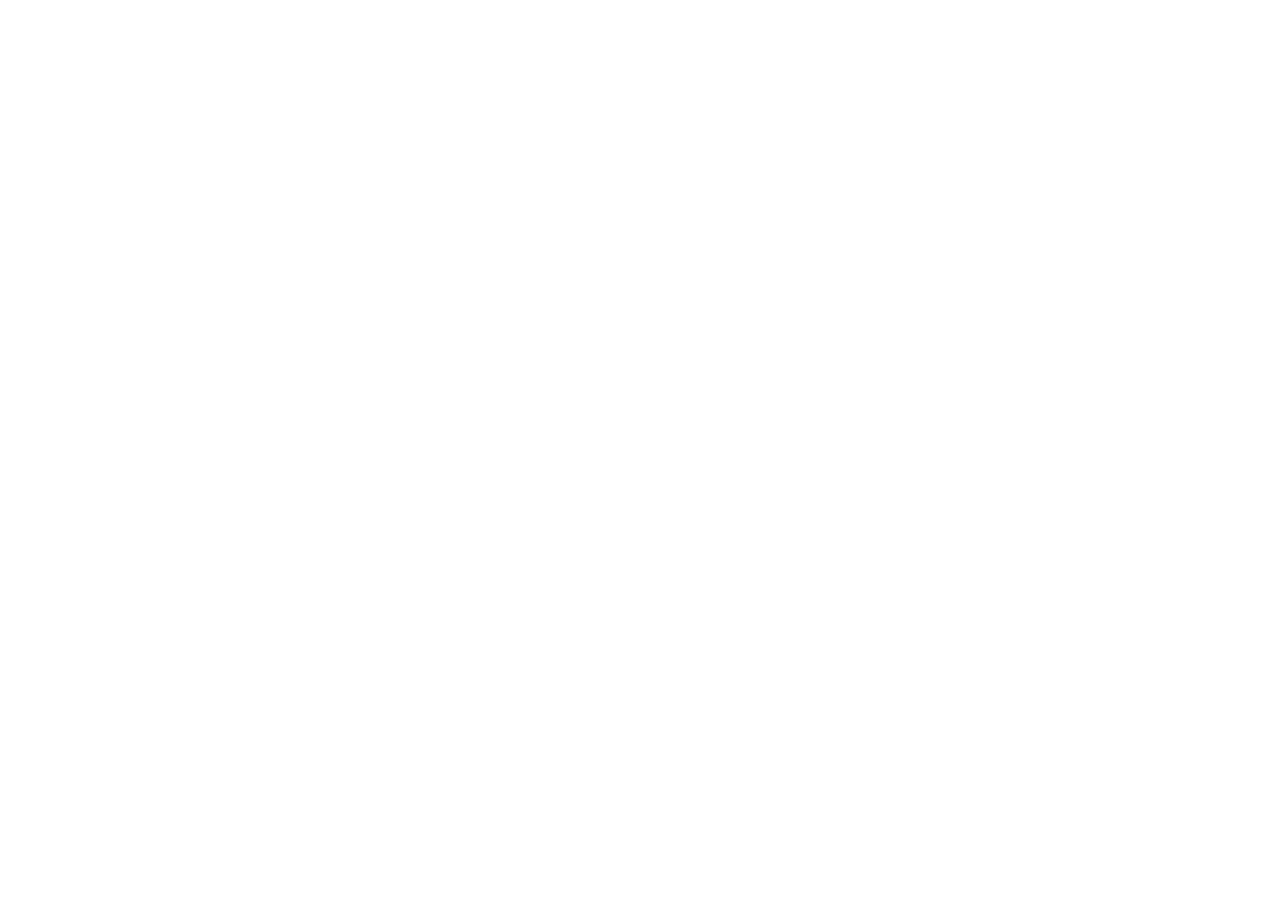
==== image-gallery/index.html @ fc210a06 "init: start image-gallery task" ====
<!DOCTYPE html>
<html lang="en">
<head>
    <meta charset="UTF-8">
    <meta name="viewport" content="width=device-width, initial-scale=1.0">
    <link rel="stylesheet" href="css/normalize.css">
    <link rel="stylesheet" href="css/style.css">
    <title>Image Gallery</title>
</head>

<body>

    <script src="js/index.js"></script>
</body>
</html>
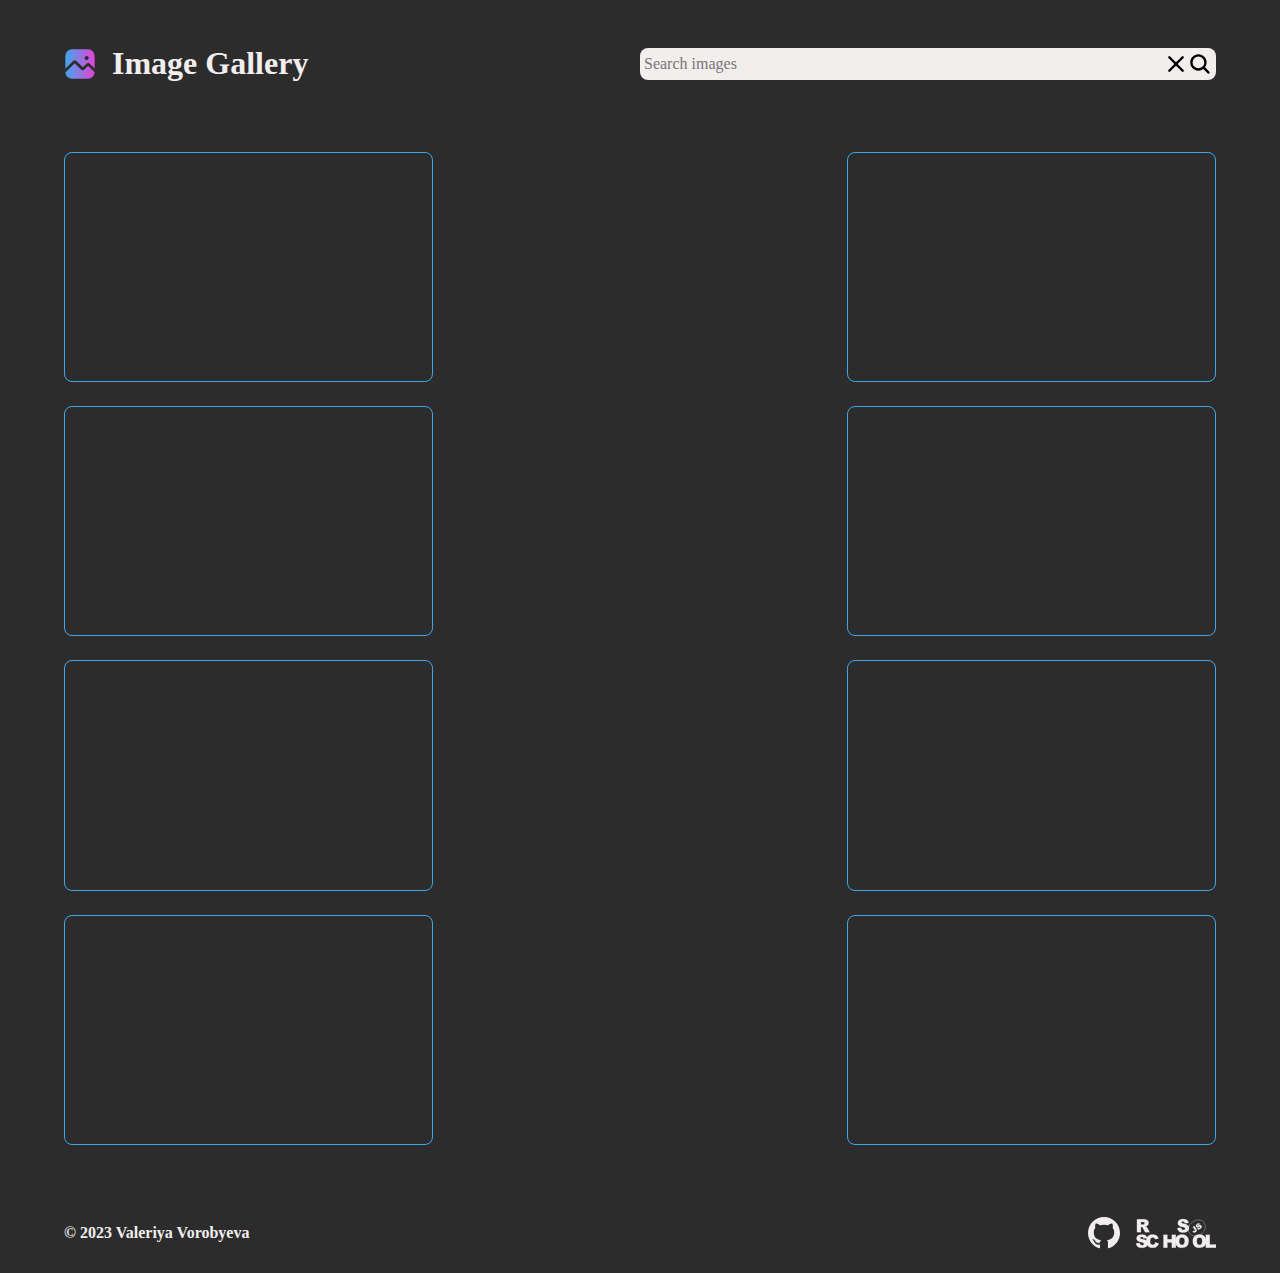
==== commit 7de1f1b7: "feat: add layout and styles" ====
--- a/image-gallery/index.html
+++ b/image-gallery/index.html
@@ -9,7 +9,129 @@
 </head>
 
 <body>
+    <header class="header">
+        <div class="container header__container">
+            <svg xmlns="http://www.w3.org/2000/svg" class="icon logo header__logo" height="32" width="32">
+                <use href="#logo-icon"></use>
+            </svg>
+            <h1 class="title">Image Gallery</h1>
+            <form class="search">
+                <input type="text" class="search__field" placeholder="Search images" autofocus autocomplete="off">
+                <button type="reset" class="btn cancel__btn">
+                    <svg xmlns="http://www.w3.org/2000/svg" class="icon header__icon cancel__icon" height="32" width="32">
+                        <use href="#cancel-icon"></use>
+                    </svg>
+                </button>
+                <button type="submit" class="btn search__btn">
+                    <svg xmlns="http://www.w3.org/2000/svg" class="icon header__icon search__icon" height="32" width="32">
+                        <use href="#search-icon"></use>
+                    </svg>
+                </button>
+            </form>
+        </div>
+        <!-- /.container -->
+    </header>
 
+    <main class="main">
+        <div class="container main__container">
+            <ul class="gallery">
+                <li class="gallery__item">
+                    <img src="" alt="" class="gallery__item-img">
+                </li>
+                <li class="gallery__item">
+                    <img src="" alt="" class="gallery__item-img">
+                </li>
+                <li class="gallery__item">
+                    <img src="" alt="" class="gallery__item-img">
+                </li>
+                <li class="gallery__item">
+                    <img src="" alt="" class="gallery__item-img">
+                </li>
+                <li class="gallery__item">
+                    <img src="" alt="" class="gallery__item-img">
+                </li>
+                <li class="gallery__item">
+                    <img src="" alt="" class="gallery__item-img">
+                </li>
+                <li class="gallery__item">
+                    <img src="" alt="" class="gallery__item-img">
+                </li>
+                <li class="gallery__item">
+                    <img src="" alt="" class="gallery__item-img">
+                </li>
+            </ul>
+            <!-- /.image-gallery -->
+        </div>
+        <!-- /.container -->
+    </main>
+
+    <footer class="footer">
+        <div class="container footer__container">
+            <strong class="footer__item footer__copyright">&copy; 2023 Valeriya Vorobyeva</strong>
+            <ul class="footer__links">
+                <li class="footer__link-item">
+                    <a href="https://github.com/RiaRiver/" class="link footer__link" target="_blank">
+                        <svg xmlns="http://www.w3.org/2000/svg" class="icon footer__icon" width="32" height="32">
+                            <use href="#github-icon"></use>
+                        </svg>
+                    </a>
+                </li>
+                <li class="footer__link-item">
+                    <a href="https://rs.school/js-stage0/" class="footer__link" target="_blank">
+                        <svg xmlns="http://www.w3.org/2000/svg" class="icon footer-icon rsschool-icon" height="32" width="80">
+                            <use href="#rsschool-icon"></use>
+                        </svg>
+                    </a>
+                </li>
+            </ul>
+        </div>
+        <!-- /.container footer__container -->
+    </footer>
+
+    <svg id="header-icons" class="svg-symbols hidden" style="width:0;height:0;position:absolute;" aria-hidden="true" focusable="false">
+        <defs>
+            <lineargradient id="gradient">
+                <stop offset="0%" stop-color="var(--color-stop-1)" />
+                <stop offset="100%" stop-color="var(--color-stop-2)" />
+            </lineargradient>
+
+            <symbol id="search-icon" viewBox="0 0 512 512">
+                <path
+                      d="M456.69,421.39,362.6,327.3a173.81,173.81,0,0,0,34.84-104.58C397.44,126.38,319.06,48,222.72,48S48,126.38,48,222.72s78.38,174.72,174.72,174.72A173.81,173.81,0,0,0,327.3,362.6l94.09,94.09a25,25,0,0,0,35.3-35.3ZM97.92,222.72a124.8,124.8,0,1,1,124.8,124.8A124.95,124.95,0,0,1,97.92,222.72Z" />
+            </symbol>
+
+            <symbol id="cancel-icon" viewBox="0 0 200 200">
+                <path d="M114,100l49-49a9.9,9.9,0,0,0-14-14L100,86,51,37A9.9,9.9,0,0,0,37,51l49,49L37,149a9.9,9.9,0,0,0,14,14l49-49,49,49a9.9,9.9,0,0,0,14-14Z" />
+            </symbol>
+
+            <symbol id="logo-icon" viewBox="0 0 24 24">
+                <path
+                      d="M6.67,9.92a2,2,0,0,1,2.82,0l4.59,4.59,2.59-2.59a2,2,0,0,1,2.82,0L23,15.43V6a5,5,0,0,0-5-5H6A5,5,0,0,0,1,6v9.59ZM17,6a1.5,1.5,0,1,1-1.5,1.5A1.5,1.5,0,0,1,17,6Zm6,12.23A5,5,0,0,1,18,23H6a5,5,0,0,1-5-4.62l7-7,4.59,4.59a2,2,0,0,0,2.82,0l2.59-2.59Z" />
+            </symbol>
+        </defs>
+    </svg>
+
+    <svg id="links-icons" class="svg-symbols hidden" style="width:0;height:0;position:absolute;" aria-hidden="true" focusable="false">
+        <defs>
+            <symbol id="github-icon" viewBox="0 0 500 500" fill="currentColor">
+                <path fill-rule="evenodd" clip-rule="evenodd"
+                      d="M250.002 0C111.948 0 0 111.927 0 250.002C0 360.46 71.6332 454.171 170.967 487.228C183.461 489.543 188.048 481.805 188.048 475.202C188.048 469.24 187.816 449.547 187.709 428.657C118.158 443.78 103.482 399.16 103.482 399.16C92.1093 370.263 75.7234 362.579 75.7234 362.579C53.0408 347.063 77.4332 347.382 77.4332 347.382C102.538 349.145 115.757 373.144 115.757 373.144C138.054 411.364 174.241 400.315 188.508 393.927C190.751 377.769 197.23 366.74 204.38 360.497C148.851 354.175 90.4782 332.739 90.4782 236.945C90.4782 209.65 100.244 187.348 116.237 169.841C113.641 163.544 105.084 138.116 118.659 103.68C118.659 103.68 139.652 96.9613 187.427 129.307C207.369 123.767 228.756 120.989 250.002 120.894C271.248 120.989 292.652 123.767 312.631 129.307C360.348 96.9613 381.312 103.68 381.312 103.68C394.92 138.116 386.359 163.544 383.763 169.841C399.793 187.348 409.493 209.65 409.493 236.945C409.493 332.966 351.008 354.109 295.338 360.298C304.306 368.056 312.296 383.271 312.296 406.595C312.296 440.046 312.006 466.967 312.006 475.202C312.006 481.855 316.506 489.65 329.178 487.195C428.458 454.101 500 360.422 500 250.002C500 111.927 388.069 0 250.002 0ZM93.6339 356.133C93.0833 357.375 91.1292 357.748 89.3491 356.895C87.5358 356.079 86.5174 354.386 87.1052 353.14C87.6434 351.861 89.6016 351.505 91.4108 352.362C93.2282 353.177 94.2632 354.887 93.6339 356.133ZM105.931 367.106C104.739 368.211 102.408 367.698 100.827 365.951C99.1914 364.208 98.8851 361.877 100.094 360.755C101.323 359.65 103.584 360.167 105.223 361.91C106.859 363.674 107.177 365.988 105.931 367.106ZM114.368 381.145C112.836 382.209 110.331 381.211 108.783 378.988C107.251 376.765 107.251 374.099 108.816 373.031C110.368 371.963 112.836 372.923 114.405 375.13C115.933 377.39 115.933 380.056 114.368 381.145ZM128.635 397.405C127.265 398.916 124.347 398.51 122.21 396.448C120.024 394.432 119.416 391.571 120.79 390.06C122.177 388.545 125.112 388.972 127.265 391.017C129.434 393.029 130.097 395.91 128.635 397.405ZM147.075 402.894C146.471 404.852 143.66 405.742 140.828 404.91C138.001 404.053 136.15 401.759 136.721 399.78C137.309 397.81 140.133 396.882 142.985 397.773C145.808 398.625 147.663 400.902 147.075 402.894ZM168.06 405.222C168.131 407.284 165.73 408.993 162.757 409.031C159.768 409.097 157.35 407.429 157.317 405.4C157.317 403.318 159.665 401.624 162.654 401.575C165.626 401.517 168.06 403.173 168.06 405.222ZM188.676 404.432C189.032 406.444 186.966 408.51 184.014 409.06C181.112 409.59 178.426 408.348 178.057 406.353C177.697 404.291 179.8 402.225 182.698 401.691C185.654 401.178 188.299 402.387 188.676 404.432Z" />
+            </symbol>
+
+            <symbol id="rsschool-icon" fill="currentColor" stroke="currentColor" viewBox="0 0 552.8 205.3">
+                <path class="rss"
+                      d="M285.4 68l26.3-1.7c.6 4.3 1.7 7.5 3.5 9.8 2.9 3.6 6.9 5.4 12.2 5.4 3.9 0 7-.9 9.1-2.8 2-1.5 3.2-3.9 3.2-6.4 0-2.4-1.1-4.7-3-6.2-2-1.8-6.7-3.6-14.1-5.2-12.1-2.7-20.8-6.3-25.9-10.9-5.1-4.3-8-10.6-7.8-17.3 0-4.6 1.4-9.2 4-13 3-4.3 7.1-7.7 12-9.6 5.3-2.3 12.7-3.5 22-3.5 11.4 0 20.1 2.1 26.1 6.4 6 4.2 9.6 11 10.7 20.3l-26 1.5c-.7-4-2.1-6.9-4.4-8.8s-5.3-2.8-9.2-2.8c-3.2 0-5.6.7-7.2 2-1.5 1.2-2.5 3-2.4 5 0 1.5.8 2.9 2 3.8 1.3 1.2 4.4 2.3 9.3 3.3 12.1 2.6 20.7 5.2 26 7.9 5.3 2.7 9.1 6 11.4 9.9 2.4 4 3.6 8.6 3.5 13.3 0 5.6-1.6 11.2-4.8 15.9-3.3 4.9-7.9 8.7-13.3 11-5.7 2.5-12.9 3.8-21.5 3.8-15.2 0-25.7-2.9-31.6-8.8S286.1 77 285.4 68zM6.3 97.6V8.2h46.1c8.5 0 15.1.7 19.6 2.2 4.4 1.4 8.3 4.3 10.9 8.2 2.9 4.3 4.3 9.3 4.2 14.5.3 8.8-4.2 17.2-11.9 21.6-3 1.7-6.3 2.9-9.7 3.5 2.5.7 5 1.9 7.2 3.3 1.7 1.4 3.1 3 4.4 4.7 1.5 1.7 2.8 3.6 3.9 5.6l13.4 25.9H63L48.2 70.2c-1.9-3.5-3.5-5.8-5-6.9-2-1.4-4.4-2.1-6.8-2.1H34v36.3H6.3zM34 44.4h11.7c2.5-.2 4.9-.6 7.3-1.2 1.8-.3 3.4-1.3 4.5-2.8 2.7-3.6 2.3-8.7-1-11.8-1.8-1.5-5.3-2.3-10.3-2.3H34v18.1zM0 174.2l26.3-1.7c.6 4.3 1.7 7.5 3.5 9.8 2.8 3.6 6.9 5.5 12.2 5.5 3.9 0 7-.9 9.1-2.8 2-1.6 3.2-3.9 3.2-6.4 0-2.4-1.1-4.7-3-6.2-2-1.8-6.7-3.6-14.2-5.2-12.1-2.7-20.8-6.3-25.9-10.9-5.1-4.3-8-10.6-7.8-17.3 0-4.6 1.4-9.2 4-13 3-4.3 7.1-7.7 12-9.6 5.3-2.3 12.7-3.5 22-3.5 11.4 0 20.1 2.1 26.1 6.4s9.5 11 10.6 20.3l-26 1.5c-.7-4-2.1-6.9-4.4-8.8-2.2-1.9-5.3-2.8-9.2-2.7-3.2 0-5.6.7-7.2 2.1-1.6 1.2-2.5 3-2.4 5 0 1.5.8 2.9 2 3.8 1.3 1.2 4.4 2.3 9.3 3.3 12.1 2.6 20.7 5.2 26 7.9 5.3 2.7 9.1 6 11.4 9.9 2.4 4 3.6 8.6 3.6 13.2 0 5.6-1.7 11.1-4.8 15.8-3.3 4.9-7.9 8.7-13.3 11-5.7 2.5-12.9 3.8-21.5 3.8-15.2 0-25.7-2.9-31.6-8.8-5.9-6-9.2-13.4-10-22.4z" />
+                <path class="ch"
+                      d="M133 167.2l24.2 7.3c-1.3 6.1-4 11.9-7.7 17-3.4 4.5-7.9 8-13 10.3-5.2 2.3-11.8 3.5-19.8 3.5-9.7 0-17.7-1.4-23.8-4.2-6.2-2.8-11.5-7.8-16-14.9-4.5-7.1-6.7-16.2-6.7-27.3 0-14.8 3.9-26.2 11.8-34.1s19-11.9 33.4-11.9c11.3 0 20.1 2.3 26.6 6.8 6.4 4.6 11.2 11.6 14.4 21l-24.4 5.4c-.6-2.1-1.5-4.2-2.7-6-1.5-2.1-3.4-3.7-5.7-4.9-2.3-1.2-4.9-1.7-7.5-1.7-6.3 0-11.1 2.5-14.4 7.6-2.5 3.7-3.8 9.6-3.8 17.6 0 9.9 1.5 16.7 4.5 20.4 3 3.7 7.2 5.5 12.7 5.5 5.3 0 9.3-1.5 12-4.4 2.7-3.1 4.7-7.4 5.9-13zm56.5-52.8h27.6v31.3h30.2v-31.3h27.8v89.4h-27.8v-36.2h-30.2v36.2h-27.6v-89.4z" />
+                <path class="oo"
+                      d="M271.3 159.1c0-14.6 4.1-26 12.2-34.1 8.1-8.1 19.5-12.2 34-12.2 14.9 0 26.3 4 34.4 12S364 144 364 158.4c0 10.5-1.8 19-5.3 25.7-3.4 6.6-8.7 12-15.2 15.6-6.7 3.7-15 5.6-24.9 5.6-10.1 0-18.4-1.6-25-4.8-6.8-3.4-12.4-8.7-16.1-15.2-4.1-7-6.2-15.7-6.2-26.2zm27.6.1c0 9 1.7 15.5 5 19.5 3.3 3.9 7.9 5.9 13.7 5.9 5.9 0 10.5-1.9 13.8-5.8s4.9-10.8 4.9-20.8c0-8.4-1.7-14.6-5.1-18.4-3.4-3.9-8-5.8-13.8-5.8-5.1-.2-10 2-13.4 5.9-3.4 3.9-5.1 10.4-5.1 19.5zm93.4-.1c0-14.6 4.1-26 12.2-34.1 8.1-8.1 19.5-12.2 34-12.2 14.9 0 26.4 4 34.4 12S485 144 485 158.4c0 10.5-1.8 19-5.3 25.7-3.4 6.6-8.7 12-15.2 15.6-6.7 3.7-15 5.6-24.9 5.6-10.1 0-18.4-1.6-25-4.8-6.8-3.4-12.4-8.7-16.1-15.2-4.1-7-6.2-15.7-6.2-26.2zm27.6.1c0 9 1.7 15.5 5 19.5 3.3 3.9 7.9 5.9 13.7 5.9 5.9 0 10.5-1.9 13.8-5.8 3.3-3.9 4.9-10.8 4.9-20.8 0-8.4-1.7-14.6-5.1-18.4-3.4-3.9-8-5.8-13.8-5.8-5.1-.2-10.1 2-13.4 5.9-3.4 3.9-5.1 10.4-5.1 19.5z" />
+                <path class="l" d="M482.1 114.4h27.6v67.4h43.1v22H482v-89.4z" />
+                <ellipse class="rss" fill="none" stroke-width="2px" transform="rotate(-37.001 420.46 67.88)" cx="420.5" cy="67.9" rx="63" ry="51.8" />
+                <path class="js" fill="var(--jsColor)"
+                      d="M392.4 61.3l10-7 12.3 17.5c2.1 2.8 3.7 5.8 4.9 9.1.7 2.5.5 5.2-.5 7.6-1.3 3-3.4 5.5-6.2 7.3-3.3 2.3-6.1 3.6-8.5 4-2.3.4-4.7 0-6.9-1-2.4-1.2-4.5-2.9-6.1-5.1l8.6-8c.7 1.1 1.6 2.1 2.6 2.9.7.5 1.5.8 2.4.8.7 0 1.4-.3 1.9-.7 1-.6 1.7-1.8 1.6-3-.3-1.7-1-3.4-2.1-4.7l-14-19.7zm30 11.1l9.1-7.2c1 1.2 2.3 2.1 3.7 2.6 2 .6 4.1.2 5.8-1.1 1.2-.8 2.2-1.9 2.6-3.3.6-1.8-.4-3.8-2.2-4.4-.3-.1-.6-.2-.9-.2-1.2-.1-3.3.4-6.4 1.7-5.1 2.1-9.1 2.9-12.1 2.6-2.9-.3-5.6-1.8-7.2-4.3-1.2-1.7-1.8-3.7-1.9-5.7 0-2.3.6-4.6 1.9-6.5 1.9-2.7 4.2-5 7-6.8 4.2-2.9 7.9-4.3 11.1-4.3 3.2 0 6.2 1.5 9 4.6l-9 7.1c-1.8-2.3-5.2-2.8-7.5-1l-.3.3c-1 .6-1.7 1.5-2.1 2.6-.3.8-.1 1.7.4 2.4.4.5 1 .9 1.7.9.8.1 2.2-.3 4.2-1.2 5-2.1 8.8-3.3 11.4-3.7 2.2-.4 4.5-.2 6.6.7 1.9.8 3.5 2.2 4.6 3.9 1.4 2 2.2 4.4 2.3 6.9.1 2.6-.6 5.1-2 7.3-1.8 2.7-4.1 5-6.8 6.8-5.5 3.8-10 5.4-13.6 4.8-3.9-.6-7.1-2.6-9.4-5.5z" />
+            </symbol>
+        </defs>
+    </svg>
     <script src="js/index.js"></script>
 </body>
 </html>--- a/image-gallery/css/style.css
+++ b/image-gallery/css/style.css
@@ -0,0 +1,135 @@
+:root {
+  --lightColor: #f3eeee;
+  --darkColor: #2c2c2c;
+  --accentColor1: #41a6e9;
+  --accentColor2: #e243d8;
+}
+
+/* stylelint-disable-next-line selector-max-id */
+#gradient {
+  opacity: 0;
+  --color-stop-1: var(--accentColor1);
+  --color-stop-2: var(--accentColor2);
+}
+
+* {
+  box-sizing: border-box;
+  padding: 0;
+  margin: 0;
+  list-style: none;
+}
+
+body {
+  display: flex;
+  flex-direction: column;
+  min-height: 100vh;
+  color: var(--lightColor);
+  background-color: var(--darkColor);
+}
+
+svg {
+  pointer-events: none;
+}
+
+.btn {
+  background-color: transparent;
+  border: none;
+  outline: none;
+}
+
+.icon {
+  display: block;
+  pointer-events: none;
+}
+
+.container {
+  width: 90%;
+  max-width: 1900px;
+  margin: auto;
+}
+
+.header__container {
+  display: flex;
+  align-items: center;
+  justify-content: space-between;
+  padding: 24px 0;
+  margin: auto;
+}
+
+.header__logo {
+  margin-right: 16px;
+  fill: url("#gradient") var(--accentColor1);
+}
+
+.search {
+  display: flex;
+  width: 50%;
+  padding: 4px;
+  margin-left: auto;
+  background-color: var(--lightColor);
+  border-radius: 8px;
+}
+
+.search__field {
+  width: 100%;
+  background: var(--lightColor);
+  border: none;
+  border-radius: 8px;
+  outline: none;
+}
+
+.search__btn,
+.cancel__btn {
+  cursor: pointer;
+  transition: all 0.5s;
+}
+
+.search__icon,
+.cancel__icon {
+  width: 24px;
+  height: 24px;
+  color: var(--darkColor);
+}
+
+.gallery {
+  display: flex;
+  flex-wrap: wrap;
+  gap: 24px;
+  justify-content: space-between;
+  padding: 24px 0;
+}
+
+.gallery::after {
+  flex: 0 1 32%;
+  max-width: 400px;
+  content: "";
+}
+
+.gallery__item {
+  flex-basis: 32%;
+  min-width: 240px;
+  max-width: 400px;
+  aspect-ratio: 16/10;
+  border: 1px solid var(--accentColor1);
+  border-radius: 8px;
+}
+
+.footer {
+  margin-top: auto;
+}
+
+.footer__container {
+  display: flex;
+  align-items: center;
+  justify-content: space-between;
+  padding: 24px 0;
+}
+
+.footer__links {
+  display: flex;
+  gap: 16px;
+}
+
+.footer__link {
+  color: var(--lightColor);
+}
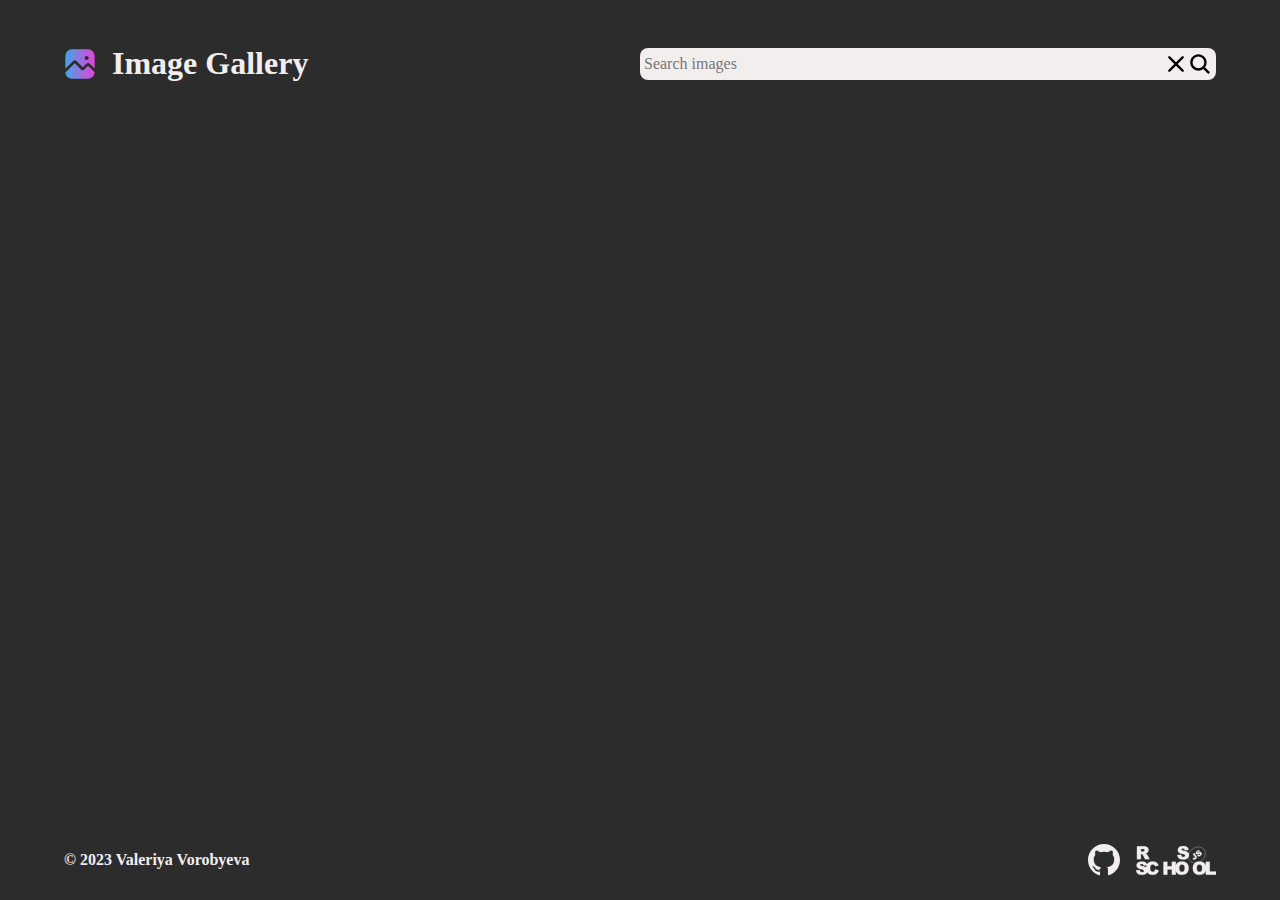
==== commit 8e6c3543: "feat: implement main functionality of the gallery" ====
--- a/image-gallery/index.html
+++ b/image-gallery/index.html
@@ -15,8 +15,8 @@
                 <use href="#logo-icon"></use>
             </svg>
             <h1 class="title">Image Gallery</h1>
-            <form class="search">
-                <input type="text" class="search__field" placeholder="Search images" autofocus autocomplete="off">
+            <form id="searchForm" class="search">
+                <input type="text" class="search__field" name="search" placeholder="Search images" autofocus autocomplete="off">
                 <button type="reset" class="btn cancel__btn">
                     <svg xmlns="http://www.w3.org/2000/svg" class="icon header__icon cancel__icon" height="32" width="32">
                         <use href="#cancel-icon"></use>
@@ -35,30 +35,6 @@
     <main class="main">
         <div class="container main__container">
             <ul class="gallery">
-                <li class="gallery__item">
-                    <img src="" alt="" class="gallery__item-img">
-                </li>
-                <li class="gallery__item">
-                    <img src="" alt="" class="gallery__item-img">
-                </li>
-                <li class="gallery__item">
-                    <img src="" alt="" class="gallery__item-img">
-                </li>
-                <li class="gallery__item">
-                    <img src="" alt="" class="gallery__item-img">
-                </li>
-                <li class="gallery__item">
-                    <img src="" alt="" class="gallery__item-img">
-                </li>
-                <li class="gallery__item">
-                    <img src="" alt="" class="gallery__item-img">
-                </li>
-                <li class="gallery__item">
-                    <img src="" alt="" class="gallery__item-img">
-                </li>
-                <li class="gallery__item">
-                    <img src="" alt="" class="gallery__item-img">
-                </li>
             </ul>
             <!-- /.image-gallery -->
         </div>
@@ -132,6 +108,6 @@
             </symbol>
         </defs>
     </svg>
-    <script src="js/index.js"></script>
+    <script type="module" src="js/index.js"></script>
 </body>
 </html>--- a/image-gallery/css/style.css
+++ b/image-gallery/css/style.css
@@ -109,9 +109,15 @@
   flex-basis: 32%;
   min-width: 240px;
   max-width: 400px;
-  aspect-ratio: 16/10;
-  border: 1px solid var(--accentColor1);
+  aspect-ratio: 3/2;
+  overflow: hidden;
   border-radius: 8px;
+}
+
+.gallery__item-img {
+  width: 100%;
+  height: 100%;
+  object-fit: cover;
 }
 
 .footer {
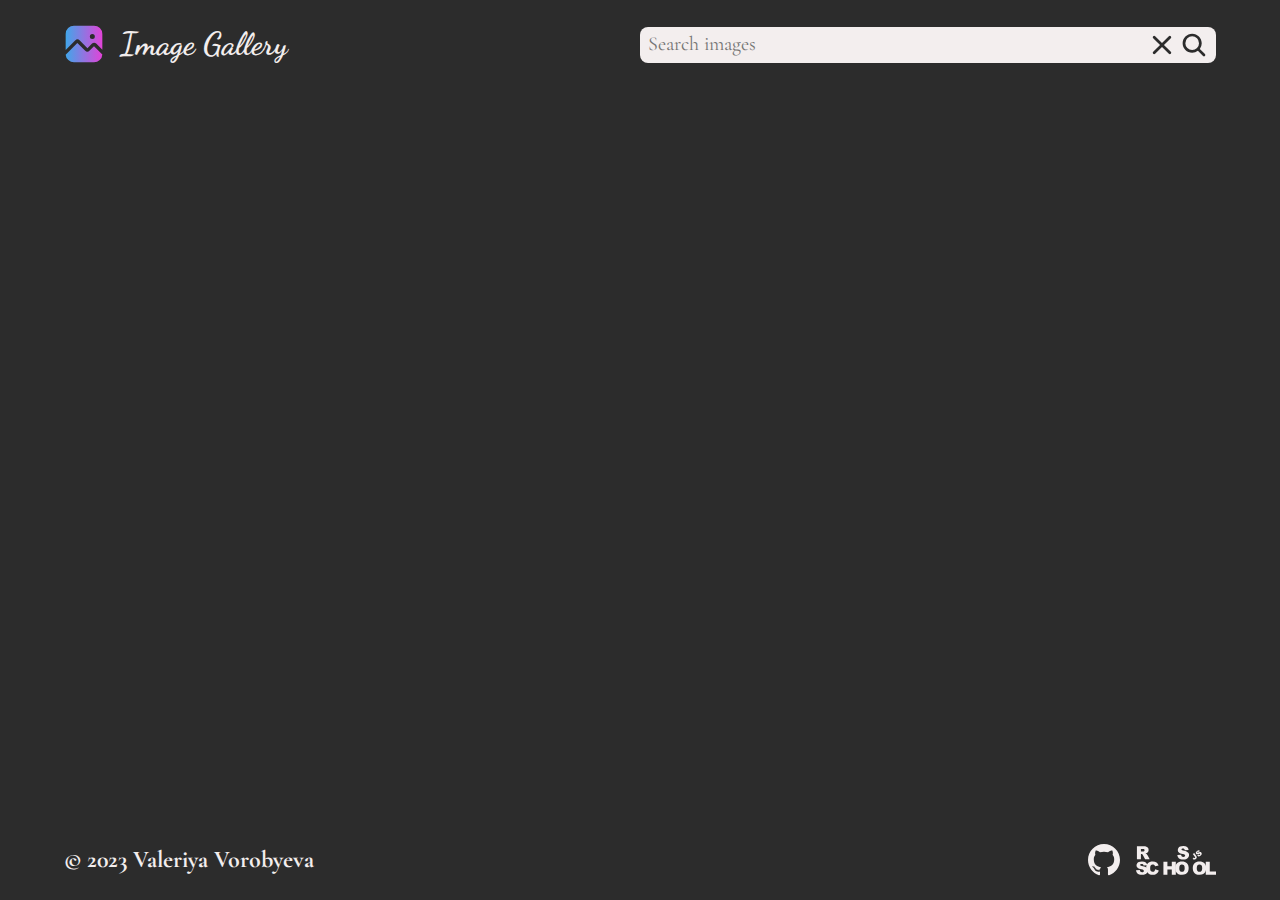
==== commit 8dc979a1: "feat: add some styles, adaptive, hovers, fonts" ====
--- a/image-gallery/index.html
+++ b/image-gallery/index.html
@@ -3,6 +3,9 @@
 <head>
     <meta charset="UTF-8">
     <meta name="viewport" content="width=device-width, initial-scale=1.0">
+    <link rel="preconnect" href="https://fonts.googleapis.com">
+    <link rel="preconnect" href="https://fonts.gstatic.com" crossorigin>
+    <link href="https://fonts.googleapis.com/css2?family=Cormorant+Garamond:wght@400;700&family=Dancing+Script:wght@400;700&display=swap" rel="stylesheet">
     <link rel="stylesheet" href="css/normalize.css">
     <link rel="stylesheet" href="css/style.css">
     <title>Image Gallery</title>
@@ -11,20 +14,24 @@
 <body>
     <header class="header">
         <div class="container header__container">
-            <svg xmlns="http://www.w3.org/2000/svg" class="icon logo header__logo" height="32" width="32">
-                <use href="#logo-icon"></use>
-            </svg>
-            <h1 class="title">Image Gallery</h1>
+            <div class="header__wrapper">
+                <svg xmlns="http://www.w3.org/2000/svg" class="icon logo header__logo" height="32" width="32">
+                    <use href="#logo-icon"></use>
+                </svg>
+                <h1 class="title">Image Gallery</h1>
+            </div>
             <form id="searchForm" class="search">
                 <input type="text" class="search__field" name="search" placeholder="Search images" autofocus autocomplete="off">
                 <button type="reset" class="btn cancel__btn">
                     <svg xmlns="http://www.w3.org/2000/svg" class="icon header__icon cancel__icon" height="32" width="32">
-                        <use href="#cancel-icon"></use>
+                        <use href="#cancel-icon" class="icon-regular"></use>
+                        <use href="#cancel-icon" class="icon-hover"></use>
                     </svg>
                 </button>
                 <button type="submit" class="btn search__btn">
                     <svg xmlns="http://www.w3.org/2000/svg" class="icon header__icon search__icon" height="32" width="32">
-                        <use href="#search-icon"></use>
+                        <use href="#search-icon" class="icon-regular"></use>
+                        <use href="#search-icon" class="icon-hover"></use>
                     </svg>
                 </button>
             </form>
@@ -48,14 +55,16 @@
                 <li class="footer__link-item">
                     <a href="https://github.com/RiaRiver/" class="link footer__link" target="_blank">
                         <svg xmlns="http://www.w3.org/2000/svg" class="icon footer__icon" width="32" height="32">
-                            <use href="#github-icon"></use>
+                            <use href="#github-icon" class="icon-regular"></use>
+                            <use href="#github-icon" class="icon-hover"></use>
                         </svg>
                     </a>
                 </li>
                 <li class="footer__link-item">
-                    <a href="https://rs.school/js-stage0/" class="footer__link" target="_blank">
+                    <a href="https://rs.school/js-stage0/" class="link footer__link" target="_blank">
                         <svg xmlns="http://www.w3.org/2000/svg" class="icon footer-icon rsschool-icon" height="32" width="80">
-                            <use href="#rsschool-icon"></use>
+                            <use href="#rsschool-icon" class="icon-regular"></use>
+                            <use href="#rsschool-icon" class="icon-hover"></use>
                         </svg>
                     </a>
                 </li>
@@ -89,12 +98,12 @@
 
     <svg id="links-icons" class="svg-symbols hidden" style="width:0;height:0;position:absolute;" aria-hidden="true" focusable="false">
         <defs>
-            <symbol id="github-icon" viewBox="0 0 500 500" fill="currentColor">
+            <symbol id="github-icon" viewBox="0 0 500 500">
                 <path fill-rule="evenodd" clip-rule="evenodd"
                       d="M250.002 0C111.948 0 0 111.927 0 250.002C0 360.46 71.6332 454.171 170.967 487.228C183.461 489.543 188.048 481.805 188.048 475.202C188.048 469.24 187.816 449.547 187.709 428.657C118.158 443.78 103.482 399.16 103.482 399.16C92.1093 370.263 75.7234 362.579 75.7234 362.579C53.0408 347.063 77.4332 347.382 77.4332 347.382C102.538 349.145 115.757 373.144 115.757 373.144C138.054 411.364 174.241 400.315 188.508 393.927C190.751 377.769 197.23 366.74 204.38 360.497C148.851 354.175 90.4782 332.739 90.4782 236.945C90.4782 209.65 100.244 187.348 116.237 169.841C113.641 163.544 105.084 138.116 118.659 103.68C118.659 103.68 139.652 96.9613 187.427 129.307C207.369 123.767 228.756 120.989 250.002 120.894C271.248 120.989 292.652 123.767 312.631 129.307C360.348 96.9613 381.312 103.68 381.312 103.68C394.92 138.116 386.359 163.544 383.763 169.841C399.793 187.348 409.493 209.65 409.493 236.945C409.493 332.966 351.008 354.109 295.338 360.298C304.306 368.056 312.296 383.271 312.296 406.595C312.296 440.046 312.006 466.967 312.006 475.202C312.006 481.855 316.506 489.65 329.178 487.195C428.458 454.101 500 360.422 500 250.002C500 111.927 388.069 0 250.002 0ZM93.6339 356.133C93.0833 357.375 91.1292 357.748 89.3491 356.895C87.5358 356.079 86.5174 354.386 87.1052 353.14C87.6434 351.861 89.6016 351.505 91.4108 352.362C93.2282 353.177 94.2632 354.887 93.6339 356.133ZM105.931 367.106C104.739 368.211 102.408 367.698 100.827 365.951C99.1914 364.208 98.8851 361.877 100.094 360.755C101.323 359.65 103.584 360.167 105.223 361.91C106.859 363.674 107.177 365.988 105.931 367.106ZM114.368 381.145C112.836 382.209 110.331 381.211 108.783 378.988C107.251 376.765 107.251 374.099 108.816 373.031C110.368 371.963 112.836 372.923 114.405 375.13C115.933 377.39 115.933 380.056 114.368 381.145ZM128.635 397.405C127.265 398.916 124.347 398.51 122.21 396.448C120.024 394.432 119.416 391.571 120.79 390.06C122.177 388.545 125.112 388.972 127.265 391.017C129.434 393.029 130.097 395.91 128.635 397.405ZM147.075 402.894C146.471 404.852 143.66 405.742 140.828 404.91C138.001 404.053 136.15 401.759 136.721 399.78C137.309 397.81 140.133 396.882 142.985 397.773C145.808 398.625 147.663 400.902 147.075 402.894ZM168.06 405.222C168.131 407.284 165.73 408.993 162.757 409.031C159.768 409.097 157.35 407.429 157.317 405.4C157.317 403.318 159.665 401.624 162.654 401.575C165.626 401.517 168.06 403.173 168.06 405.222ZM188.676 404.432C189.032 406.444 186.966 408.51 184.014 409.06C181.112 409.59 178.426 408.348 178.057 406.353C177.697 404.291 179.8 402.225 182.698 401.691C185.654 401.178 188.299 402.387 188.676 404.432Z" />
             </symbol>
 
-            <symbol id="rsschool-icon" fill="currentColor" stroke="currentColor" viewBox="0 0 552.8 205.3">
+            <symbol id="rsschool-icon" viewBox="0 0 552.8 205.3">
                 <path class="rss"
                       d="M285.4 68l26.3-1.7c.6 4.3 1.7 7.5 3.5 9.8 2.9 3.6 6.9 5.4 12.2 5.4 3.9 0 7-.9 9.1-2.8 2-1.5 3.2-3.9 3.2-6.4 0-2.4-1.1-4.7-3-6.2-2-1.8-6.7-3.6-14.1-5.2-12.1-2.7-20.8-6.3-25.9-10.9-5.1-4.3-8-10.6-7.8-17.3 0-4.6 1.4-9.2 4-13 3-4.3 7.1-7.7 12-9.6 5.3-2.3 12.7-3.5 22-3.5 11.4 0 20.1 2.1 26.1 6.4 6 4.2 9.6 11 10.7 20.3l-26 1.5c-.7-4-2.1-6.9-4.4-8.8s-5.3-2.8-9.2-2.8c-3.2 0-5.6.7-7.2 2-1.5 1.2-2.5 3-2.4 5 0 1.5.8 2.9 2 3.8 1.3 1.2 4.4 2.3 9.3 3.3 12.1 2.6 20.7 5.2 26 7.9 5.3 2.7 9.1 6 11.4 9.9 2.4 4 3.6 8.6 3.5 13.3 0 5.6-1.6 11.2-4.8 15.9-3.3 4.9-7.9 8.7-13.3 11-5.7 2.5-12.9 3.8-21.5 3.8-15.2 0-25.7-2.9-31.6-8.8S286.1 77 285.4 68zM6.3 97.6V8.2h46.1c8.5 0 15.1.7 19.6 2.2 4.4 1.4 8.3 4.3 10.9 8.2 2.9 4.3 4.3 9.3 4.2 14.5.3 8.8-4.2 17.2-11.9 21.6-3 1.7-6.3 2.9-9.7 3.5 2.5.7 5 1.9 7.2 3.3 1.7 1.4 3.1 3 4.4 4.7 1.5 1.7 2.8 3.6 3.9 5.6l13.4 25.9H63L48.2 70.2c-1.9-3.5-3.5-5.8-5-6.9-2-1.4-4.4-2.1-6.8-2.1H34v36.3H6.3zM34 44.4h11.7c2.5-.2 4.9-.6 7.3-1.2 1.8-.3 3.4-1.3 4.5-2.8 2.7-3.6 2.3-8.7-1-11.8-1.8-1.5-5.3-2.3-10.3-2.3H34v18.1zM0 174.2l26.3-1.7c.6 4.3 1.7 7.5 3.5 9.8 2.8 3.6 6.9 5.5 12.2 5.5 3.9 0 7-.9 9.1-2.8 2-1.6 3.2-3.9 3.2-6.4 0-2.4-1.1-4.7-3-6.2-2-1.8-6.7-3.6-14.2-5.2-12.1-2.7-20.8-6.3-25.9-10.9-5.1-4.3-8-10.6-7.8-17.3 0-4.6 1.4-9.2 4-13 3-4.3 7.1-7.7 12-9.6 5.3-2.3 12.7-3.5 22-3.5 11.4 0 20.1 2.1 26.1 6.4s9.5 11 10.6 20.3l-26 1.5c-.7-4-2.1-6.9-4.4-8.8-2.2-1.9-5.3-2.8-9.2-2.7-3.2 0-5.6.7-7.2 2.1-1.6 1.2-2.5 3-2.4 5 0 1.5.8 2.9 2 3.8 1.3 1.2 4.4 2.3 9.3 3.3 12.1 2.6 20.7 5.2 26 7.9 5.3 2.7 9.1 6 11.4 9.9 2.4 4 3.6 8.6 3.6 13.2 0 5.6-1.7 11.1-4.8 15.8-3.3 4.9-7.9 8.7-13.3 11-5.7 2.5-12.9 3.8-21.5 3.8-15.2 0-25.7-2.9-31.6-8.8-5.9-6-9.2-13.4-10-22.4z" />
                 <path class="ch"
--- a/image-gallery/css/style.css
+++ b/image-gallery/css/style.css
@@ -1,8 +1,11 @@
 :root {
+  --textFont: "Cormorant Garamond", serif;
+  --accentFont: "Dancing Script", cursive;
   --lightColor: #f3eeee;
   --darkColor: #2c2c2c;
   --accentColor1: #41a6e9;
   --accentColor2: #e243d8;
+  --shadowColor: rgb(64, 165, 232, 0.75);
 }
 
 /* stylelint-disable-next-line selector-max-id */
@@ -23,6 +26,9 @@
   display: flex;
   flex-direction: column;
   min-height: 100vh;
+  font-family: var(--textFont);
+  font-weight: 400;
+  line-height: 1;
   color: var(--lightColor);
   background-color: var(--darkColor);
 }
@@ -37,9 +43,13 @@
   outline: none;
 }
 
+.btn,
+.link {
+  -webkit-tap-highlight-color: transparent;
+}
+
 .icon {
   display: block;
-  pointer-events: none;
 }
 
 .container {
@@ -48,6 +58,21 @@
   margin: auto;
 }
 
+.title {
+  margin: 0;
+  font-family: var(--accentFont);
+  font-size: 32px;
+  font-weight: 700;
+  line-height: 1.3;
+}
+
+.header {
+  position: sticky;
+  top: 0;
+  left: 0;
+  background-color: var(--darkColor);
+}
+
 .header__container {
   display: flex;
   align-items: center;
@@ -56,16 +81,24 @@
   margin: auto;
 }
 
+.header__wrapper {
+  display: flex;
+}
+
 .header__logo {
+  width: 40px;
+  height: 40px;
   margin-right: 16px;
   fill: url("#gradient") var(--accentColor1);
 }
 
 .search {
   display: flex;
+  gap: 4px;
   width: 50%;
-  padding: 4px;
+  padding: 4px 8px;
   margin-left: auto;
+  font-size: 20px;
   background-color: var(--lightColor);
   border-radius: 8px;
 }
@@ -86,15 +119,15 @@
 
 .search__icon,
 .cancel__icon {
-  width: 24px;
-  height: 24px;
+  width: 28px;
+  height: 28px;
   color: var(--darkColor);
 }
 
 .gallery {
   display: flex;
   flex-wrap: wrap;
-  gap: 24px;
+  gap: 36px;
   justify-content: space-between;
   padding: 24px 0;
 }
@@ -102,6 +135,7 @@
 .gallery::after {
   flex: 0 1 32%;
   max-width: 400px;
+  margin: auto;
   content: "";
 }
 
@@ -110,8 +144,10 @@
   min-width: 240px;
   max-width: 400px;
   aspect-ratio: 3/2;
+  margin: auto;
   overflow: hidden;
   border-radius: 8px;
+  box-shadow: var(--shadowColor) 0 5px 15px;
 }
 
 .gallery__item-img {
@@ -136,6 +172,65 @@
   gap: 16px;
 }
 
-.footer__link {
-  color: var(--lightColor);
-}
+.footer__copyright {
+  font-size: 24px;
+}
+
+/* Btns & Links */
+.footer__link .icon-regular {
+  fill: url("#gradient") var(--accentColor1);
+}
+
+.btn .icon-regular {
+  fill: var(--darkColor);
+}
+
+.footer__link .icon-hover,
+.btn .icon-hover {
+  opacity: 0;
+  fill: url("#gradient") var(--accentColor1);
+  transition: 0.5s;
+}
+
+/* Adaptive */
+@media (max-width: 1900px) {
+  .gallery::after {
+    flex: 0 1 100%;
+  }
+
+  .gallery__item {
+    flex-basis: 100%;
+  }
+}
+
+@media (max-width: 767px) {
+  .header__container,
+  .footer__container {
+    flex-wrap: wrap;
+    gap: 24px;
+    justify-content: center;
+  }
+
+  .search {
+    width: 100%;
+    max-width: 480px;
+    margin: auto;
+  }
+
+  .footer__copyright {
+    width: 100%;
+    text-align: center;
+  }
+}
+
+/* Hovers */
+@media (hover: hover) and (pointer: fine) {
+  .footer__link .icon-regular {
+    fill: var(--lightColor);
+  }
+
+  .footer__link:hover .icon-hover,
+  .btn:hover .icon-hover {
+    opacity: 1;
+  }
+}
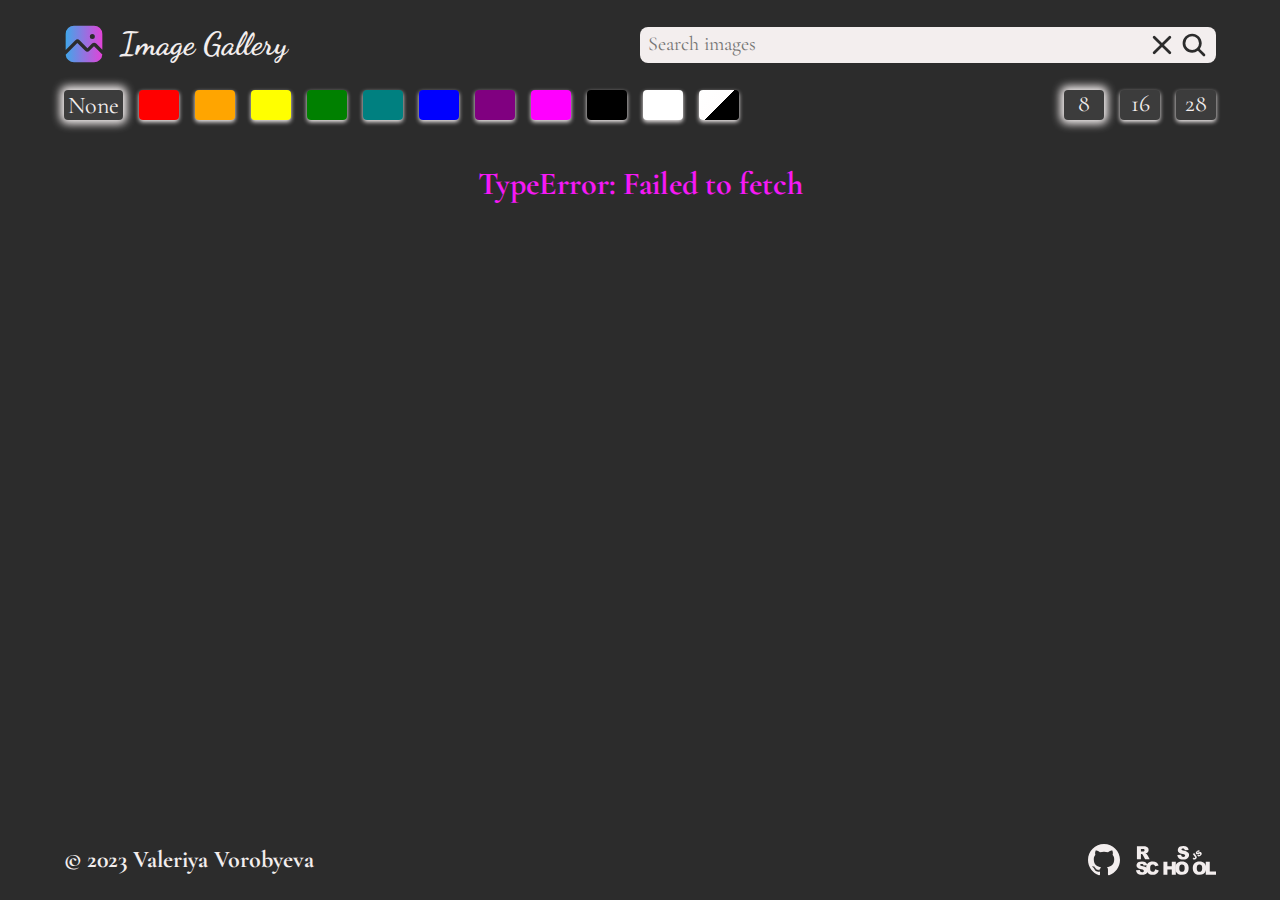
==== commit b36d2a34: "feat: add color and per_page filter" ====
--- a/image-gallery/index.html
+++ b/image-gallery/index.html
@@ -3,6 +3,15 @@
 <head>
     <meta charset="UTF-8">
     <meta name="viewport" content="width=device-width, initial-scale=1.0">
+    <link rel="apple-touch-icon" sizes="180x180" href="favicon/apple-touch-icon.png">
+    <link rel="icon" type="image/png" sizes="32x32" href="favicon/favicon-32x32.png">
+    <link rel="icon" type="image/png" sizes="16x16" href="favicon/favicon-16x16.png">
+    <link rel="manifest" href="favicon/site.webmanifest">
+    <link rel="mask-icon" href="favicon/safari-pinned-tab.svg" color="#603cba">
+    <link rel="shortcut icon" href="favicon/favicon.ico">
+    <meta name="msapplication-TileColor" content="#2c2c2c">
+    <meta name="msapplication-config" content="favicon/browserconfig.xml">
+    <meta name="theme-color" content="#ffffff">
     <link rel="preconnect" href="https://fonts.googleapis.com">
     <link rel="preconnect" href="https://fonts.gstatic.com" crossorigin>
     <link href="https://fonts.googleapis.com/css2?family=Cormorant+Garamond:wght@400;700&family=Dancing+Script:wght@400;700&display=swap" rel="stylesheet">
@@ -14,27 +23,97 @@
 <body>
     <header class="header">
         <div class="container header__container">
-            <div class="header__wrapper">
-                <svg xmlns="http://www.w3.org/2000/svg" class="icon logo header__logo" height="32" width="32">
-                    <use href="#logo-icon"></use>
-                </svg>
-                <h1 class="title">Image Gallery</h1>
+            <div class="header__row">
+                <div class="header__wrapper">
+                    <svg xmlns="http://www.w3.org/2000/svg" class="icon logo header__logo" height="32" width="32">
+                        <use href="#logo-icon"></use>
+                    </svg>
+                    <h1 class="title">Image Gallery</h1>
+                </div>
+                <form id="searchForm" class="search">
+                    <input type="text" class="search__field" name="query" placeholder="Search images" autofocus autocomplete="off">
+                    <button type="reset" class="btn cancel__btn">
+                        <svg xmlns="http://www.w3.org/2000/svg" class="icon header__icon cancel__icon" height="32" width="32">
+                            <use href="#cancel-icon" class="icon-regular"></use>
+                            <use href="#cancel-icon" class="icon-hover"></use>
+                        </svg>
+                    </button>
+                    <button type="submit" class="btn search__btn">
+                        <svg xmlns="http://www.w3.org/2000/svg" class="icon header__icon search__icon" height="32" width="32">
+                            <use href="#search-icon" class="icon-regular"></use>
+                            <use href="#search-icon" class="icon-hover"></use>
+                        </svg>
+                    </button>
+                </form>
             </div>
-            <form id="searchForm" class="search">
-                <input type="text" class="search__field" name="search" placeholder="Search images" autofocus autocomplete="off">
-                <button type="reset" class="btn cancel__btn">
-                    <svg xmlns="http://www.w3.org/2000/svg" class="icon header__icon cancel__icon" height="32" width="32">
-                        <use href="#cancel-icon" class="icon-regular"></use>
-                        <use href="#cancel-icon" class="icon-hover"></use>
-                    </svg>
-                </button>
-                <button type="submit" class="btn search__btn">
-                    <svg xmlns="http://www.w3.org/2000/svg" class="icon header__icon search__icon" height="32" width="32">
-                        <use href="#search-icon" class="icon-regular"></use>
-                        <use href="#search-icon" class="icon-hover"></use>
-                    </svg>
-                </button>
-            </form>
+            <!-- /.header__row -->
+            <div class="header__row">
+                <fieldset class="header__fieldset">
+                    <label class="header__label">
+                        <input form="searchForm" class="header__color-radio" type="radio" name="color" value="" checked hidden>
+                        <span class="header__label-item header__label-color header__label-color--default">None</span>
+                    </label>
+                    <label class="header__label">
+                        <input form="searchForm" class="header__color-radio" type="radio" name="color" value="red" hidden>
+                        <span class="header__label-item header__label-color header__label-color--red"></span>
+                    </label>
+                    <label class="header__label">
+                        <input form="searchForm" class="header__color-radio" type="radio" name="color" value="orange" hidden>
+                        <span class="header__label-item header__label-color header__label-color--orange"></span>
+                    </label>
+                    <label class="header__label">
+                        <input form="searchForm" class="header__color-radio" type="radio" name="color" value="yellow" hidden>
+                        <span class="header__label-item header__label-color header__label-color--yellow"></span>
+                    </label>
+                    <label class="header__label">
+                        <input form="searchForm" class="header__color-radio" type="radio" name="color" value="green" hidden>
+                        <span class="header__label-item header__label-color header__label-color--green"></span>
+                    </label>
+                    <label class="header__label">
+                        <input form="searchForm" class="header__color-radio" type="radio" name="color" value="teal" hidden>
+                        <span class="header__label-item header__label-color header__label-color--teal"></span>
+                    </label>
+                    <label class="header__label">
+                        <input form="searchForm" class="header__color-radio" type="radio" name="color" value="blue" hidden>
+                        <span class="header__label-item header__label-color header__label-color--blue"></span>
+                    </label>
+                    <label class="header__label">
+                        <input form="searchForm" class="header__color-radio" type="radio" name="color" value="purple" hidden>
+                        <span class="header__label-item header__label-color header__label-color--purple"></span>
+                    </label>
+                    <label class="header__label">
+                        <input form="searchForm" class="header__color-radio" type="radio" name="color" value="magenta" hidden>
+                        <span class="header__label-item header__label-color header__label-color--magenta"></span>
+                    </label>
+                    <label class="header__label">
+                        <input form="searchForm" class="header__color-radio" type="radio" name="color" value="black" hidden>
+                        <span class="header__label-item header__label-color header__label-color--black"></span>
+                    </label>
+                    <label class="header__label">
+                        <input form="searchForm" class="header__color-radio" type="radio" name="color" value="white" hidden>
+                        <span class="header__label-item header__label-color header__label-color--white"></span>
+                    </label>
+                    <label class="header__label">
+                        <input form="searchForm" class="header__color-radio" type="radio" name="color" value="black_and_white" hidden>
+                        <span class="header__label-item header__label-color header__label-color--black-and-white"></span>
+                    </label>
+                </fieldset>
+                <fieldset class="header__fieldset">
+                    <label class="header__label">
+                        <input form="searchForm" class="header__page-radio" type="radio" name="per_page" value="8" checked hidden>
+                        <span class="header__label-item header__label-page">8</span>
+                    </label>
+                    <label class="header__label">
+                        <input form="searchForm" class="header__page-radio" type="radio" name="per_page" value="16" hidden>
+                        <span class="header__label-item header__label-page">16</span>
+                    </label>
+                    <label class="header__label">
+                        <input form="searchForm" class="header__page-radio" type="radio" name="per_page" value="28" hidden>
+                        <span class="header__label-item header__label-page">28</span>
+                    </label>
+                </fieldset>
+            </div>
+            <!-- /.header__row -->
         </div>
         <!-- /.container -->
     </header>
--- a/image-gallery/css/style.css
+++ b/image-gallery/css/style.css
@@ -1,3 +1,4 @@
+/* stylelint-disable color-named */
 :root {
   --textFont: "Cormorant Garamond", serif;
   --accentFont: "Dancing Script", cursive;
@@ -6,6 +7,7 @@
   --accentColor1: #41a6e9;
   --accentColor2: #e243d8;
   --shadowColor: rgb(64, 165, 232, 0.75);
+  --errorColor: rgb(245, 25, 245);
 }
 
 /* stylelint-disable-next-line selector-max-id */
@@ -44,7 +46,8 @@
 }
 
 .btn,
-.link {
+.link,
+.header__label {
   -webkit-tap-highlight-color: transparent;
 }
 
@@ -75,11 +78,20 @@
 
 .header__container {
   display: flex;
+  flex-direction: column;
+  gap: 24px;
+  padding: 24px 0;
+}
+
+.header__row {
+  display: flex;
+  gap: 24px;
   align-items: center;
   justify-content: space-between;
-  padding: 24px 0;
+  width: 100%;
   margin: auto;
 }
+
 
 .header__wrapper {
   display: flex;
@@ -124,30 +136,109 @@
   color: var(--darkColor);
 }
 
+.header__fieldset {
+  display: flex;
+  gap: 16px;
+  padding: 0;
+  margin: 0;
+  border: none;
+}
+
+.header__label-item {
+  display: block;
+  min-width: 40px;
+  height: 30px;
+  font-size: 24px;
+  line-height: 28px;
+  text-align: center;
+  cursor: pointer;
+  background-color: rgb(60, 60, 60);
+  border-radius: 4px;
+  box-shadow: var(--lightColor) 0 2px 4px;
+}
+
+input:checked + .header__label-item {
+  box-shadow: var(--lightColor) 0 0 8px 4px;
+}
+
+.header__label-color--default {
+  padding: 2px 4px;
+}
+
+.header__label-color--red {
+  background-color: red;
+}
+
+.header__label-color--orange {
+  background-color: orange;
+}
+
+.header__label-color--yellow {
+  background-color: yellow;
+}
+
+.header__label-color--green {
+  background-color: green;
+}
+
+.header__label-color--teal {
+  background-color: teal;
+}
+
+.header__label-color--blue {
+  background-color: blue;
+}
+
+.header__label-color--purple {
+  background-color: purple;
+}
+
+.header__label-color--magenta {
+  background-color: magenta;
+}
+
+.header__label-color--black {
+  background-color: black;
+}
+
+.header__label-color--white {
+  background-color: white;
+}
+
+.header__label-color--black-and-white {
+  background: linear-gradient(315deg, rgba(0, 0, 0, 1) 0%, rgba(0, 0, 0, 1) 50%, rgba(255, 253, 253, 1) 50%, rgba(255, 255, 255, 1) 100%);
+}
+
 .gallery {
   display: flex;
   flex-wrap: wrap;
-  gap: 36px;
-  justify-content: space-between;
+  gap: 40px;
+  justify-content: center;
   padding: 24px 0;
 }
 
-.gallery::after {
-  flex: 0 1 32%;
-  max-width: 400px;
-  margin: auto;
-  content: "";
-}
 
 .gallery__item {
   flex-basis: 32%;
   min-width: 240px;
   max-width: 400px;
   aspect-ratio: 3/2;
-  margin: auto;
+  /* margin: auto; */
   overflow: hidden;
   border-radius: 8px;
   box-shadow: var(--shadowColor) 0 5px 15px;
+}
+
+.gallery__error {
+  font-size: 32px;
+  font-weight: 700;
+  color: var(--errorColor);
+}
+
+.gallery__empty {
+  font-size: 32px;
+  font-weight: 700;
+  color: var(--accentColor1);
 }
 
 .gallery__item-img {
@@ -194,12 +285,23 @@
 
 /* Adaptive */
 @media (max-width: 1900px) {
-  .gallery::after {
-    flex: 0 1 100%;
-  }
-
   .gallery__item {
     flex-basis: 100%;
+  }
+}
+
+
+@media (max-width: 1024px) {
+  .header__row:last-child {
+    flex-wrap: wrap;
+    gap: 32px;
+    justify-content: center;
+  }
+
+  .header__fieldset {
+    display: flex;
+    flex-wrap: wrap;
+    justify-content: center;
   }
 }
 
